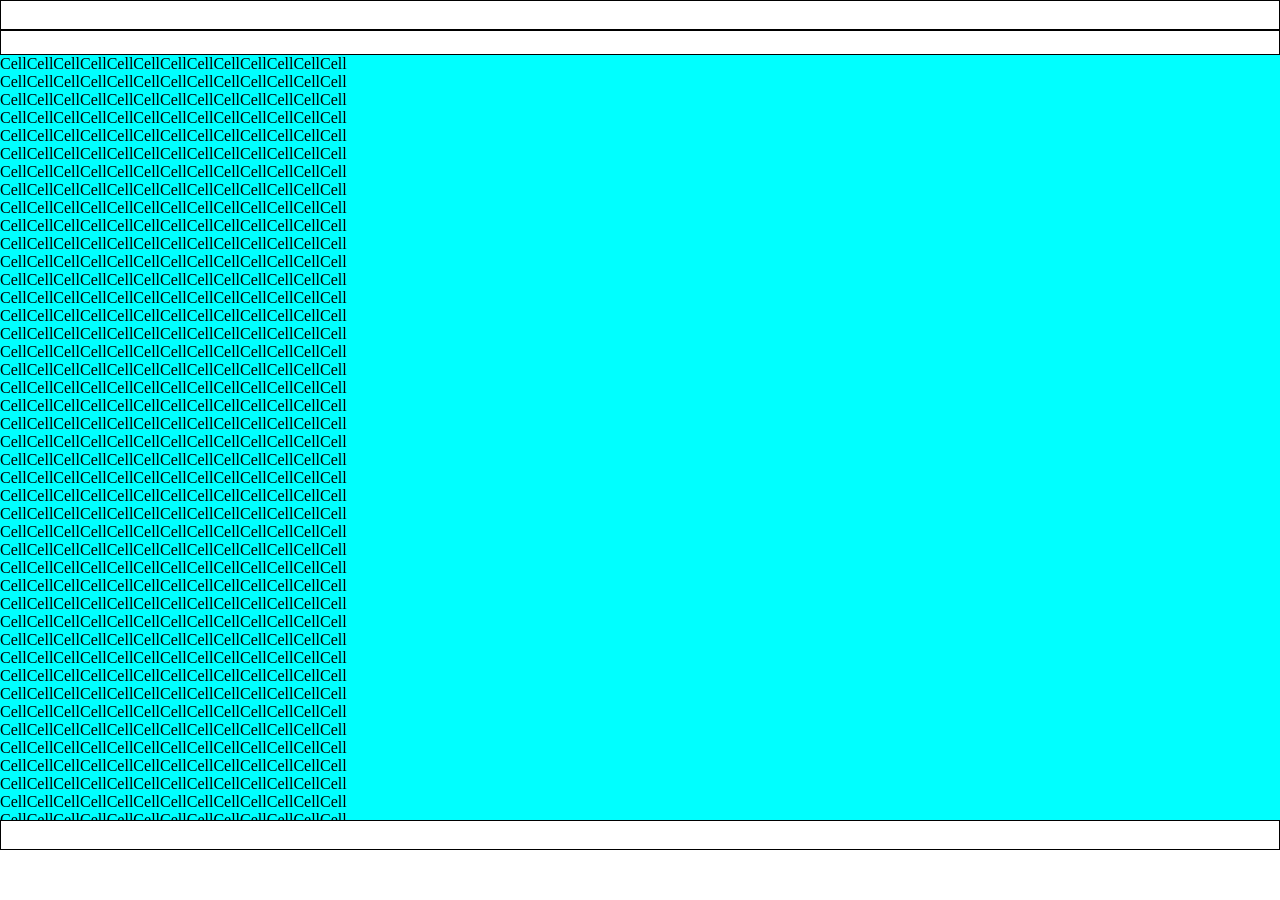
==== FJP6-main/module3/excel/index.html @ 20125f70 "Excel Started" ====
<!DOCTYPE html>
<html lang="en">
<head>
    <meta charset="UTF-8">
    <meta http-equiv="X-UA-Compatible" content="IE=edge">
    <meta name="viewport" content="width=, initial-scale=1.0">
    <title>Excel Clone</title>
    <link rel="stylesheet" href="./style.css">
</head>
<body>
    <div class="menu-options"></div>
    <div class="address-content"></div>
    <div class="cells-content"></div>
    <div class="sheets"></div>
    
</body>
<script src="./script.js"></script>
</html>
---- FJP6-main/module3/excel/style.css ----
*{
    margin: 0px;
    padding: 0px;
    box-sizing: border-box;
}
.menu-options{
    border: 0.5px solid;
    height: 30px;
}
.address-content{
    border: 0.5px solid;
    height: 25px;
}
.cells-content{
    height: 85vh;
    background-color: aqua;
    overflow: auto;
}
.sheets{
    border: 0.5px solid;
    height: 30px;
}

.row{
    display: flex;
}

.cell{
    border: 0.2px solid;
    height: 30px;
    width: 100px;
}
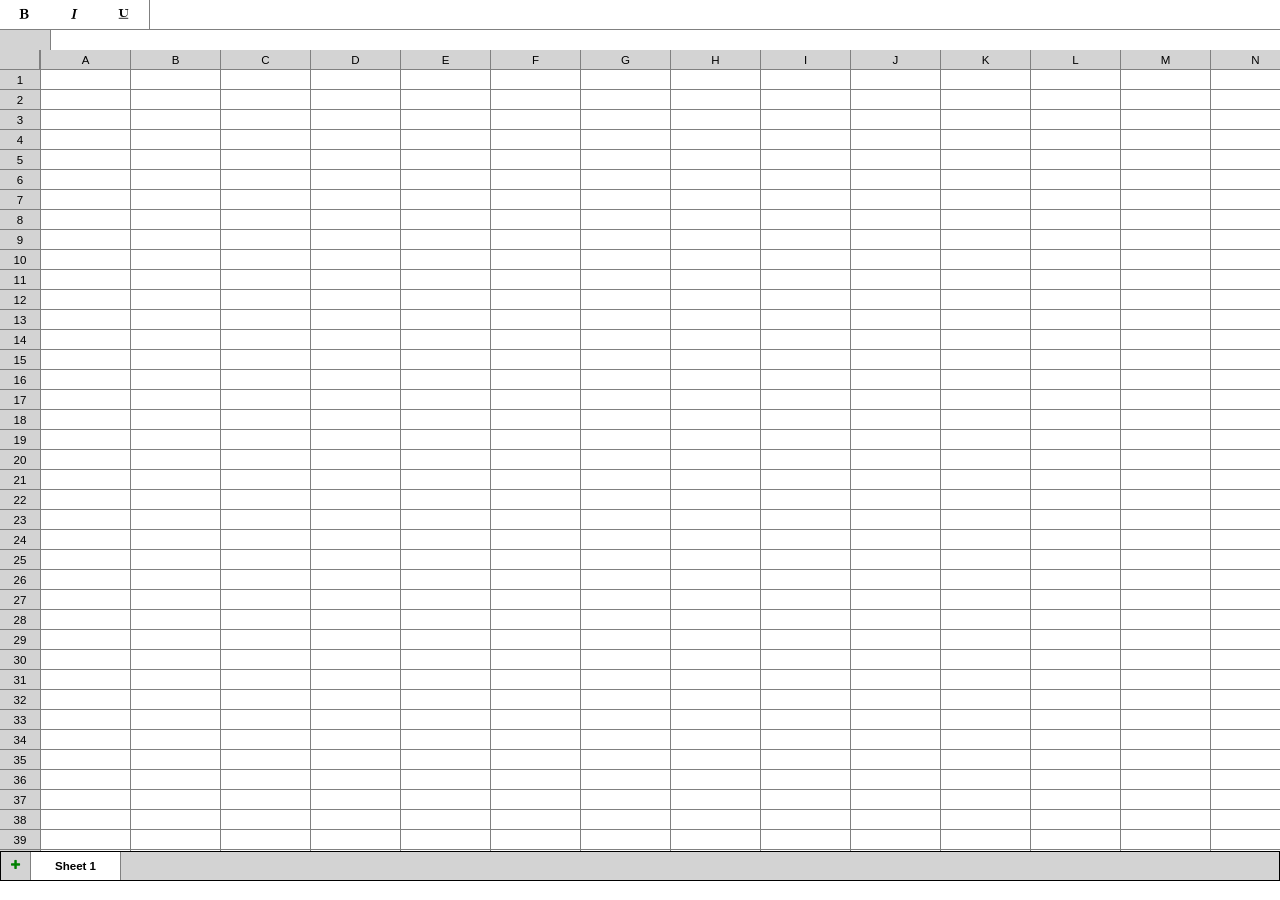
==== commit c9aa18b9: "excel completed" ====
--- a/FJP6-main/module3/excel/index.html
+++ b/FJP6-main/module3/excel/index.html
@@ -3,16 +3,36 @@
 <head>
     <meta charset="UTF-8">
     <meta http-equiv="X-UA-Compatible" content="IE=edge">
-    <meta name="viewport" content="width=, initial-scale=1.0">
+    <meta name="viewport" content="width=device-width, initial-scale=1.0">
     <title>Excel Clone</title>
+    <link rel="stylesheet" href="https://cdnjs.cloudflare.com/ajax/libs/font-awesome/4.7.0/css/font-awesome.min.css">
     <link rel="stylesheet" href="./style.css">
 </head>
 <body>
-    <div class="menu-options"></div>
-    <div class="address-content"></div>
+    <div class="menu-options">
+        <div class="font-style">
+            <div class="bold"><i class="fa fa-bold"></i></div>
+            <div class="italic"><i class="fa fa-italic"></i></div>
+            <div class="underline"><i class="fa fa-underline"></i></div>
+        </div>
+    </div>
+    <div class="address-content">
+        <input type="text" id="address" disabled>
+        <input type="text" id="formula">
+    </div>
     <div class="cells-content"></div>
-    <div class="sheets"></div>
-    
+    <div class="sheets">
+        <div class="add-sheet">
+            <i class="fa fa-plus"></i>
+        </div>
+        <div class="sheets-list">
+            <div class="sheet active-sheet" sheetId='0'>Sheet 1</div>
+        </div>
+    </div>
 </body>
+<script src="./init.js"></script>
 <script src="./script.js"></script>
+<script src="./util.js"></script>
+<script src="./sheet.js"></script>
+<script src="./menu.js"></script>
 </html>
--- a/FJP6-main/module3/excel/style.css
+++ b/FJP6-main/module3/excel/style.css
@@ -1,24 +1,39 @@
+:root{
+    --border-color:grey;
+    --cell-background:lightgray;
+}
+
+
 *{
-    margin: 0px;
+    margin: 0px;   
     padding: 0px;
     box-sizing: border-box;
+    font-family: "Roboto",sans-serif;
+    font-size: 0.85rem;
 }
+
 .menu-options{
+    border-bottom: 0.5px solid var(--border-color);
+    height: 30px;
+}
+
+.address-content{
+    height: 20px;
+    display: flex;
+}
+
+.cells-content{
+    height: 89vh;
+    background-color: white;
+    overflow: auto;
+    position: relative;
+}
+
+.sheets{
+    display: flex;
     border: 0.5px solid;
     height: 30px;
-}
-.address-content{
-    border: 0.5px solid;
-    height: 25px;
-}
-.cells-content{
-    height: 85vh;
-    background-color: aqua;
-    overflow: auto;
-}
-.sheets{
-    border: 0.5px solid;
-    height: 30px;
+    background-color: var(--cell-background);
 }
 
 .row{
@@ -26,7 +41,144 @@
 }
 
 .cell{
-    border: 0.2px solid;
-    height: 30px;
-    width: 100px;
+    border-left: 0.1px solid var(--border-color);
+    border-bottom: 0.1px solid var(--border-color);
+    min-height: 20px;
+    width: 90px;
+    outline: none;
+}
+
+.top-left-cell{
+    border-right: 0.1px solid var(--border-color);
+    border-bottom: 0.1px solid var(--border-color);
+    height: 20px;
+    width: 40px;
+    background-color: var(--cell-background);
+    position: absolute;
+    z-index: 2;
+}
+
+.top-row{
+    display: flex;
+    position: absolute;
+    background-color: var(--cell-background);
+    left: 40px;
+    z-index: 1;
+}
+
+.top-row-cell{
+    height: 20px;
+    width: 90px;
+    border-bottom: 0.1px solid var(--border-color);
+    border-left: 0.1px solid var(--border-color);
+    display: flex;
+    justify-content: center;
+    align-items: center;
+}
+
+.left-col{
+    background-color: var(--cell-background);
+    position: absolute;
+    left: 0px;
+    top:20px;
+    z-index: 1;
+}
+
+.left-col-cell{
+    height: 20px;
+    width: 40px;
+    border-bottom: 0.1px solid var(--border-color);
+    display: flex;
+    justify-content: center;
+    align-items: center;
+}
+
+.cells{
+    position: absolute;
+    top:20px;
+    left:40px;
+}
+
+#address{
+    text-align: center;
+    width: 50px;
+    border: none;
+    background-color: var(--cell-background);
+}
+
+#formula{
+    border: none;
+    outline: none;
+    width: 100%;
+    padding: 5px;
+    border-left:0.1px solid var(--border-color) ;
+}
+
+.add-sheet{
+    width: 30px;
+    height: 100%;
+    display: flex;
+    justify-content: center;
+    align-items: center;
+    color: green;
+    border-right: 0.1px solid var(--border-color);
+}
+
+.sheets-list{
+    display: flex;
+    height: 100%;
+    align-items: center;
+}
+
+.sheet{
+    border-right: 0.1px solid var(--border-color);
+    width: 90px;
+    height: 100%;
+    display: flex;
+    justify-content: center;
+    align-items: center;
+    cursor: pointer;
+}
+
+.active-sheet{
+     background-color: white;
+     font-weight: bold;
+}
+
+.font-style{
+    display: flex;
+    width: 150px;
+    height: 100%;
+    justify-content: space-around;
+    align-items: center;
+    border-right: 0.1px solid var(--border-color);
+}
+
+.font-style div{
+    cursor: pointer;
+    width: 25px;
+    height: 90%;
+    display: flex;
+    align-items: center;
+    justify-content: center;
+
+}
+
+.font-style div:hover{
+    background-color: var(--cell-background);
+    opacity: 0.7;
+    border-radius: 5px;
+}
+
+.active-font-style{
+    background-color: var(--cell-background);
+    border-radius: 5px;
+}
+
+.active-cell{
+    border: 2px solid green;
+}
+
+.active-row-col{
+    background-color: darkgrey;
 }
